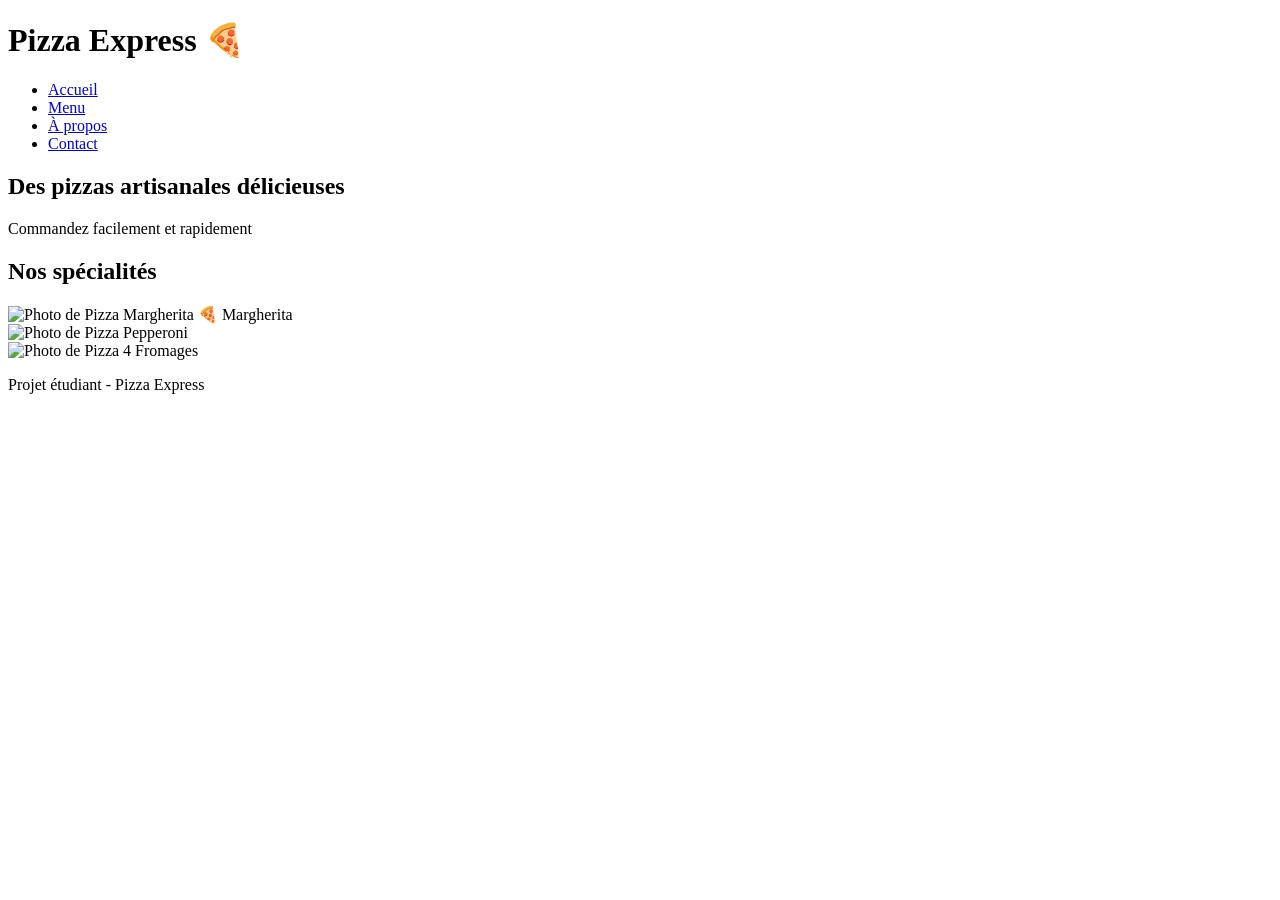
==== index.html @ c9f92def "ajout de l'index" ====
<!DOCTYPE html>
<html lang="fr">
<head>
    <meta charset="UTF-8">
    <title>Pizza Express</title>
    <link rel="stylesheet" href="style.css">
</head>
<body>

<header>
    <h1>Pizza Express 🍕</h1>
    <nav>
        <ul>
            <li><a href="index.html">Accueil</a></li>
            <li><a href="menu.html">Menu</a></li>
            <li><a href="about.html">À propos</a></li>
            <li><a href="contact.html">Contact</a></li>
        </ul>
    </nav>
</header>

<section class="hero">
    <h2>Des pizzas artisanales délicieuses</h2>
    <p>Commandez facilement et rapidement</p>
</section>

<section class="content">
    <h2>Nos spécialités</h2>

    <div class="grid">
        <div class="card">
            <img src="https://www.shutterstock.com/fr/image-photo/classic-italian-margherita-pizza-fresh-tomato-2657677299?trackingId=609d2467-a0d3-4192-b103-68d2439a142b&listId=searchResults"alt="Photo de Pizza Margherita" class="pizza-image">
            <span>🍕 Margherita</span></div>
        <div class="card">  
            <img src="https://www.istockphoto.com/fr/photo/pizza-pepperoni-sur-blanc-gm153985988-21679781?searchscope=image%2Cfilm" alt="Photo de Pizza Pepperoni" class="pizza-image">
            <span 🍕 Pepperoni</span></div>

        <div class="card">
            <img src"C:/Users/Mohammad/Desktop/pizzeria-web/image/istockphoto-1598834662-612x612.jpg" alt="Photo de Pizza 4 Fromages" class="pizza-image">
            <span 🍕 4 Fromages</span></div>
        </div>
    </div>

    <div class="grid">
        <div class="card"></div>
    </div>
</section>

<footer>
    <p>Projet étudiant - Pizza Express</p>
</footer>

</body>
</html>
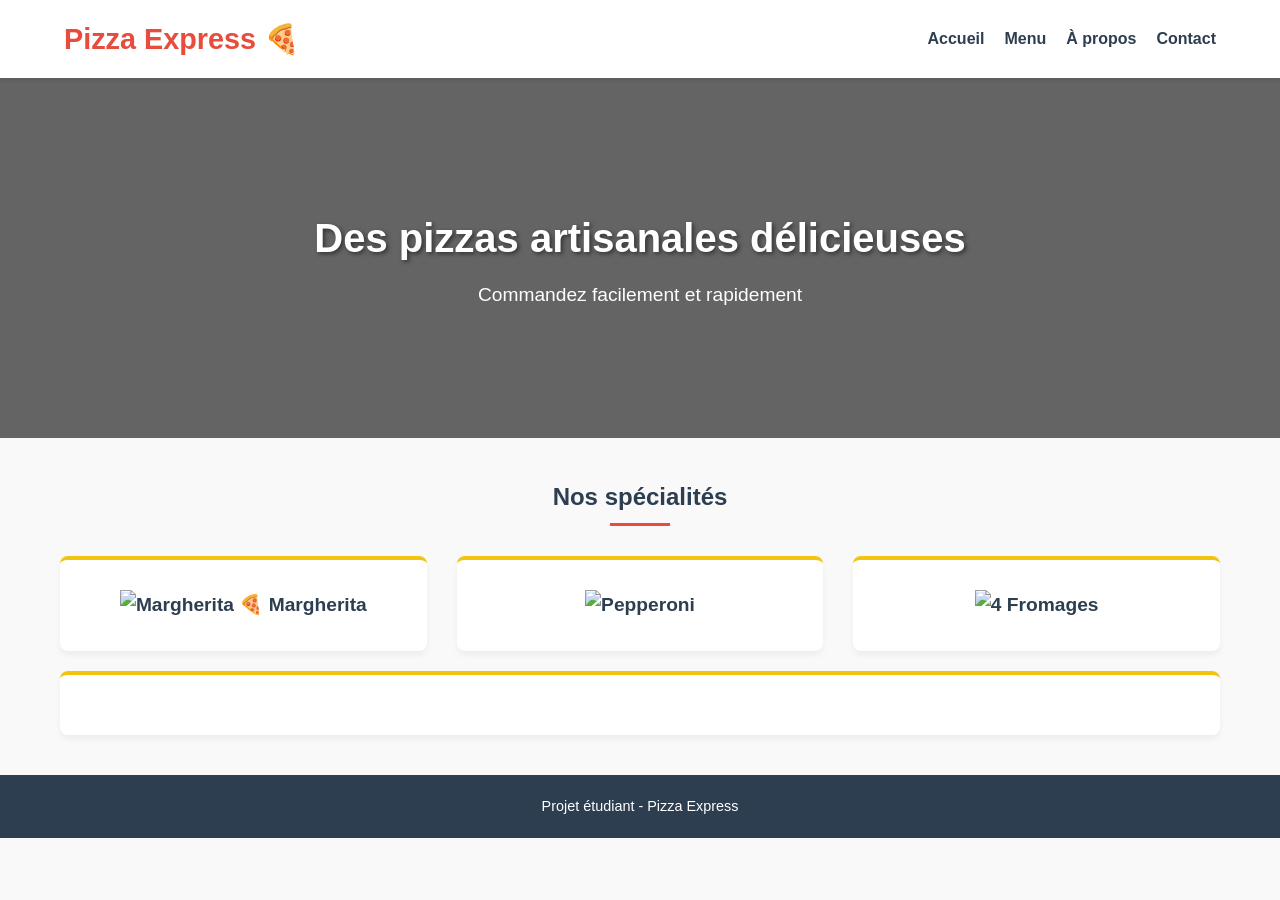
==== commit 08d856fe: "ajout des fichiers manquant" ====
--- a/index.html
+++ b/index.html
@@ -29,14 +29,14 @@
 
     <div class="grid">
         <div class="card">
-            <img src="https://www.shutterstock.com/fr/image-photo/classic-italian-margherita-pizza-fresh-tomato-2657677299?trackingId=609d2467-a0d3-4192-b103-68d2439a142b&listId=searchResults"alt="Photo de Pizza Margherita" class="pizza-image">
+            <img src="https://www.shutterstock.com/fr/image-photo/classic-italian-margherita-pizza-fresh-tomato-2657677299?trackingId=609d2467-a0d3-4192-b103-68d2439a142b&listId=searchResults"alt="Margherita" class="pizza-image">
             <span>🍕 Margherita</span></div>
         <div class="card">  
-            <img src="https://www.istockphoto.com/fr/photo/pizza-pepperoni-sur-blanc-gm153985988-21679781?searchscope=image%2Cfilm" alt="Photo de Pizza Pepperoni" class="pizza-image">
+            <img src="https://www.istockphoto.com/fr/photo/pizza-pepperoni-sur-blanc-gm153985988-21679781?searchscope=image%2Cfilm" alt="Pepperoni" class="pizza-image">
             <span 🍕 Pepperoni</span></div>
 
         <div class="card">
-            <img src"C:/Users/Mohammad/Desktop/pizzeria-web/image/istockphoto-1598834662-612x612.jpg" alt="Photo de Pizza 4 Fromages" class="pizza-image">
+            <img src"C:/Users/Mohammad/Desktop/pizzeria-web/image/istockphoto-1598834662-612x612.jpg" alt="4 Fromages" class="pizza-image">
             <span 🍕 4 Fromages</span></div>
         </div>
     </div>
--- a/style.css
+++ b/style.css
@@ -0,0 +1,142 @@
+
+* {
+    margin: 0;
+    padding: 0;
+    box-sizing: border-box;
+}
+
+:root {
+    --primary-color: #e74c3c; 
+    --secondary-color: #f1c40f; 
+    --dark-color: #2c3e50; 
+    --light-color: #f9f9f9; 
+    --white: #ffffff;
+    --font-stack: 'Segoe UI', Tahoma, Geneva, Verdana, sans-serif;
+}
+
+body {
+    font-family: var(--font-stack);
+    line-height: 1.6;
+    background-color: var(--light-color);
+    color: var(--dark-color);
+}
+
+
+header {
+    background-color: var(--white);
+    box-shadow: 0 2px 5px rgba(0,0,0,0.1);
+    padding: 1rem 5%;
+    display: flex;
+    justify-content: space-between;
+    align-items: center;
+    position: sticky;
+    top: 0;
+    z-index: 100;
+}
+
+header h1 {
+    color: var(--primary-color);
+    font-size: 1.8rem;
+}
+
+nav ul {
+    list-style: none;
+    display: flex;
+    gap: 20px;
+}
+
+nav a {
+    text-decoration: none;
+    color: var(--dark-color);
+    font-weight: 600;
+    transition: color 0.3s ease;
+}
+
+nav a:hover {
+    color: var(--primary-color);
+}
+
+
+.hero {
+    background: linear-gradient(rgba(0, 0, 0, 0.6), rgba(0, 0, 0, 0.6)), 
+                url('https://images.unsplash.com/photo-1513104890138-7c749659a591?q=80&w=1200') no-repeat center center/cover;
+    height: 40vh;
+    display: flex;
+    flex-direction: column;
+    justify-content: center;
+    align-items: center;
+    text-align: center;
+    color: var(--white);
+    padding: 0 20px;
+}
+
+.hero h2 {
+    font-size: 2.5rem;
+    margin-bottom: 10px;
+    text-shadow: 2px 2px 4px rgba(0,0,0,0.5);
+}
+
+.hero p {
+    font-size: 1.2rem;
+    font-weight: 300;
+}
+
+
+.content {
+    max-width: 1200px;
+    margin: 40px auto;
+    padding: 0 20px;
+}
+
+.content h2 {
+    text-align: center;
+    margin-bottom: 30px;
+    position: relative;
+    padding-bottom: 10px;
+}
+
+
+.content h2::after {
+    content: '';
+    position: absolute;
+    bottom: 0;
+    left: 50%;
+    transform: translateX(-50%);
+    width: 60px;
+    height: 3px;
+    background-color: var(--primary-color);
+}
+
+.grid {
+    display: grid;
+    grid-template-columns: repeat(auto-fit, minmax(250px, 1fr));
+    gap: 30px;
+    margin-top: 20px;
+}
+
+.card {
+    background-color: var(--white);
+    padding: 30px 20px;
+    border-radius: 8px;
+    text-align: center;
+    font-size: 1.2rem;
+    font-weight: bold;
+    box-shadow: 0 4px 6px rgba(0,0,0,0.05);
+    border-top: 4px solid var(--secondary-color);
+    transition: transform 0.3s ease, box-shadow 0.3s ease;
+}
+
+.card:hover {
+    transform: translateY(-5px);
+    box-shadow: 0 8px 15px rgba(0,0,0,0.1);
+}
+
+
+footer {
+    background-color: var(--dark-color);
+    color: var(--white);
+    text-align: center;
+    padding: 20px;
+    margin-top: 40px;
+    font-size: 0.9rem;
+}
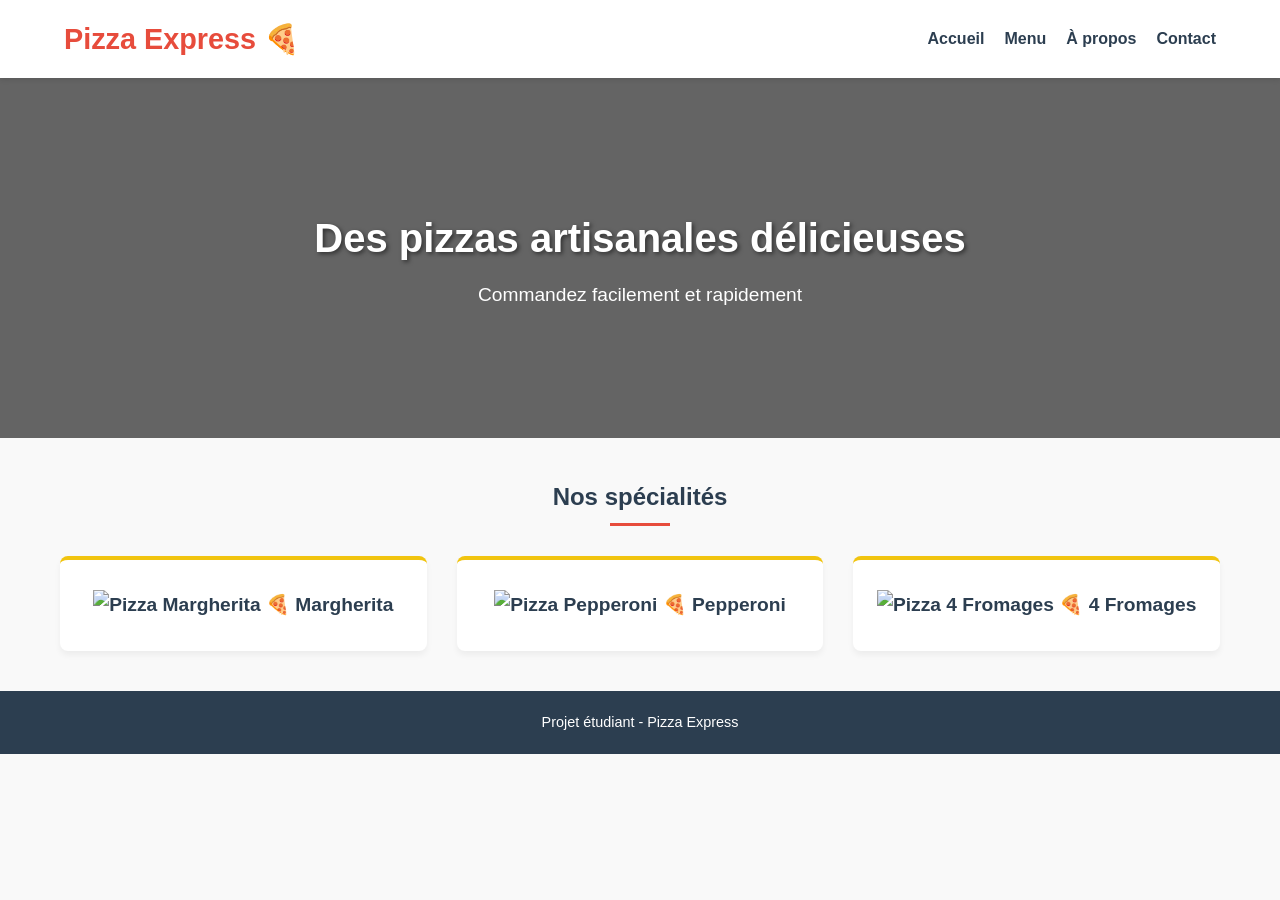
==== commit dd30e57e: "Correction des balises et attributs + suppression du chemin local Windows (car impossible à l'utilis" ====
--- a/index.html
+++ b/index.html
@@ -28,22 +28,24 @@
     <h2>Nos spécialités</h2>
 
     <div class="grid">
-        <div class="card">
-            <img src="https://www.shutterstock.com/fr/image-photo/classic-italian-margherita-pizza-fresh-tomato-2657677299?trackingId=609d2467-a0d3-4192-b103-68d2439a142b&listId=searchResults"alt="Margherita" class="pizza-image">
-            <span>🍕 Margherita</span></div>
-        <div class="card">  
-            <img src="https://www.istockphoto.com/fr/photo/pizza-pepperoni-sur-blanc-gm153985988-21679781?searchscope=image%2Cfilm" alt="Pepperoni" class="pizza-image">
-            <span 🍕 Pepperoni</span></div>
 
         <div class="card">
-            <img src"C:/Users/Mohammad/Desktop/pizzeria-web/image/istockphoto-1598834662-612x612.jpg" alt="4 Fromages" class="pizza-image">
-            <span 🍕 4 Fromages</span></div>
+            <img src="images/pizza-margherita.jpg" alt="Pizza Margherita" class="pizza-image">
+            <span>🍕 Margherita</span>
         </div>
+
+        <div class="card">
+            <img src="images/pizza-pepperoni.jpg" alt="Pizza Pepperoni" class="pizza-image">
+            <span>🍕 Pepperoni</span>
+        </div>
+
+        <div class="card">
+            <img src="images/pizza-4fromages.jpg" alt="Pizza 4 Fromages" class="pizza-image">
+            <span>🍕 4 Fromages</span>
+        </div>
+
     </div>
 
-    <div class="grid">
-        <div class="card"></div>
-    </div>
 </section>
 
 <footer>
